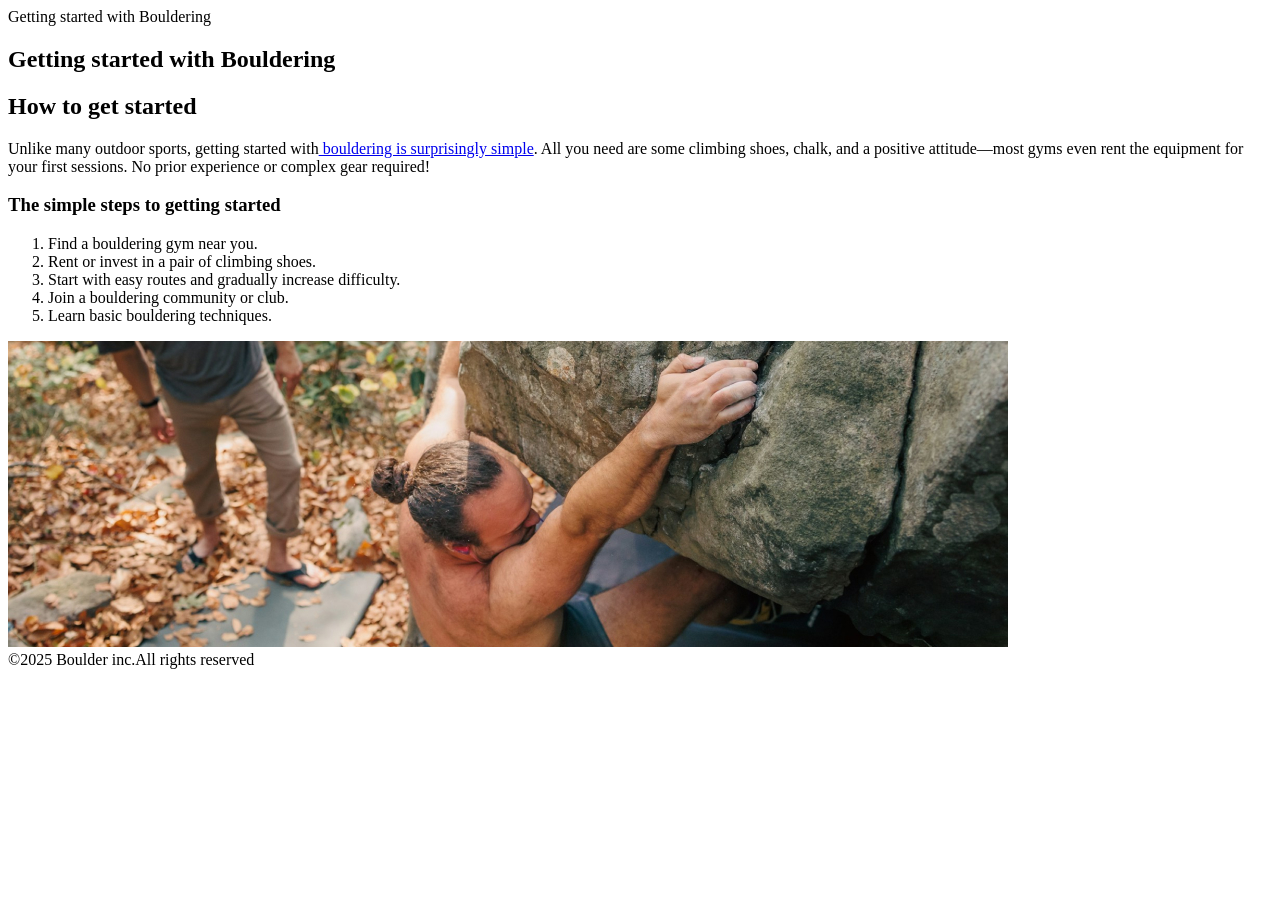
==== index2.html @ b79955f1 "adding pages and css files" ====
<!DOCTYPE html>
<html lang="en">
<head>
    <meta charset="UTF-8">
    <meta name="viewport" content="width=device-width, initial-scale=1.0">
    <title>Bouldering</title>
</head>
<body>
    <header>
        Getting started with Bouldering
    </header>
    <main>
        <section>
            <h1> Getting started with Bouldering</h1>
            <h2>How to get started</h2>
            <p>Unlike many outdoor sports, getting started with<a href="index.html"> bouldering is surprisingly simple</a>. All you need are some climbing shoes, chalk, and a positive attitude—most gyms even rent the equipment for your first sessions. No prior experience or complex gear required!</p>

            <h3>The simple steps to getting started</h3>
            <ol>
                <li>Find a bouldering gym near you.</li>
                <li>Rent or invest in a pair of climbing shoes.
                </li>
                <li>Start with easy routes and gradually increase difficulty.
                </li>
                <li>Join a bouldering community or club.
                </li>
                <li>Learn basic bouldering techniques.</li>
            </ol>
            <img src="images/getting-started-outdoors.jpg" alt="">
        </section>
    </main>
    <footer> &copy;2025 Boulder inc.All rights reserved</footer>
</body>
</html>
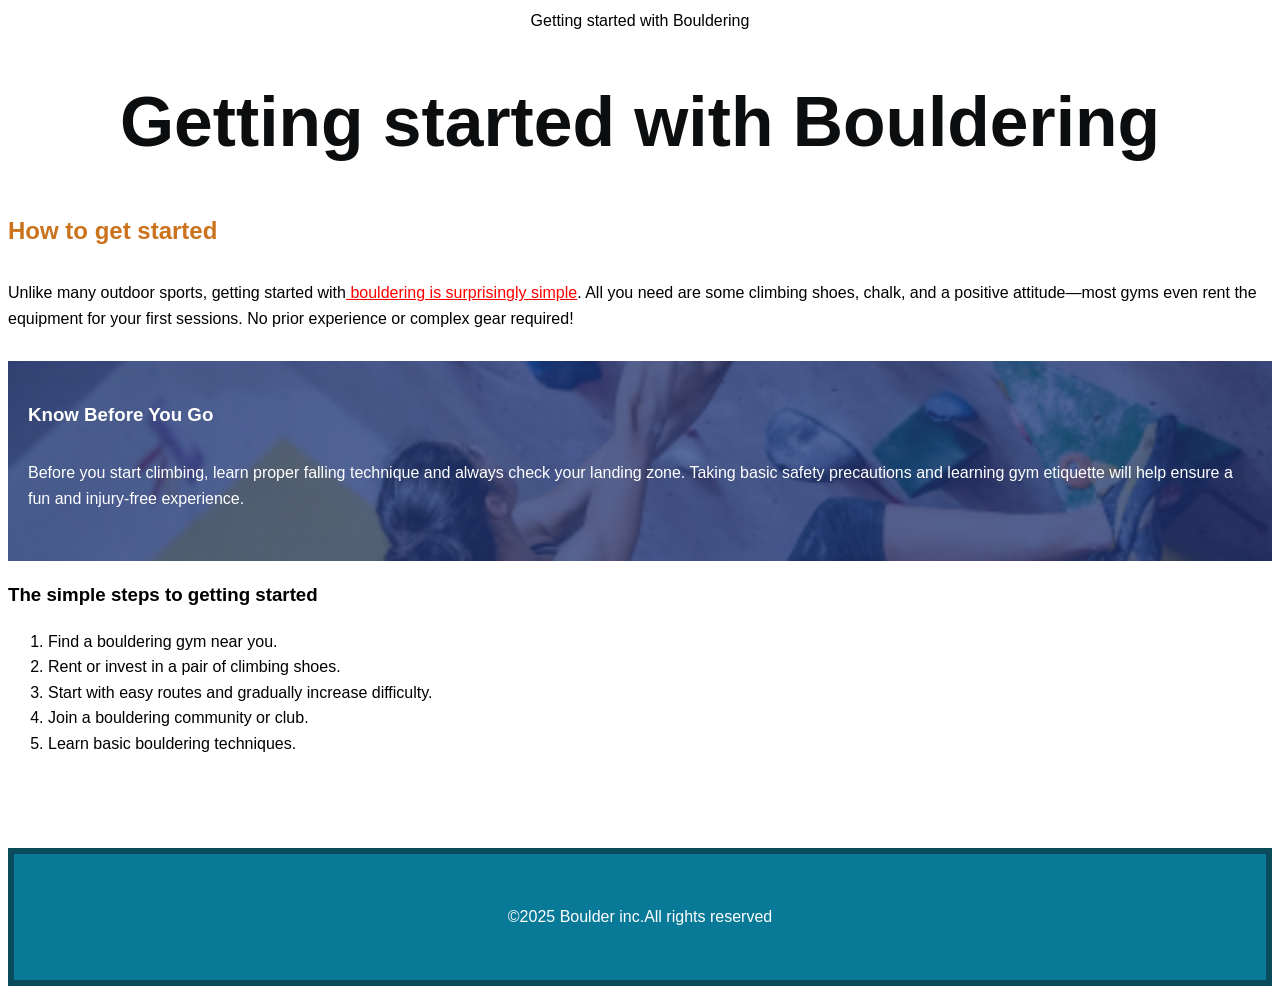
==== commit 7975307e: "adding designs" ====
--- a/index2.html
+++ b/index2.html
@@ -4,6 +4,7 @@
     <meta charset="UTF-8">
     <meta name="viewport" content="width=device-width, initial-scale=1.0">
     <title>Bouldering</title>
+    <link rel="stylesheet" href="style.css">
 </head>
 <body>
     <header>
@@ -11,9 +12,15 @@
     </header>
     <main>
         <section>
+
             <h1> Getting started with Bouldering</h1>
             <h2>How to get started</h2>
             <p>Unlike many outdoor sports, getting started with<a href="index.html"> bouldering is surprisingly simple</a>. All you need are some climbing shoes, chalk, and a positive attitude—most gyms even rent the equipment for your first sessions. No prior experience or complex gear required!</p>
+
+            <div class="climber-bg">
+            <h3> Know Before You Go</h3>
+            <p>Before you start climbing, learn proper falling technique and always check your landing zone. Taking basic safety precautions and learning gym etiquette will help ensure a fun and injury-free experience.</p>
+            </div>
 
             <h3>The simple steps to getting started</h3>
             <ol>
@@ -29,6 +36,7 @@
             <img src="images/getting-started-outdoors.jpg" alt="">
         </section>
     </main>
-    <footer> &copy;2025 Boulder inc.All rights reserved</footer>
+    <footer class="teal-bg"> 
+        <p>&copy;2025 Boulder inc.All rights reserved</p></footer>
 </body>
 </html>
--- a/style.css
+++ b/style.css
@@ -0,0 +1,62 @@
+body {
+    font-family: sans-serif;
+    line-height: 1.6;
+}
+
+header {
+    text-align: center;
+}
+
+h1 {
+    color: #0c0d0e;
+    text-align: center;
+    font-size: 4.35rem;
+    line-height: 0.9;
+}
+
+h2 {
+    color: #cb721c;
+}
+
+p {
+    margin-block: 30px;
+}
+
+section {
+    margin-block: 50px;
+}
+
+footer {
+    background-color: #22466c;
+    color: #ffffff;
+    text-align: center;
+}
+
+a{
+    color:red;
+}
+
+a:visited {
+    color: rgb(4, 137, 17);
+}
+a:hover  {
+    color: rgb(10, 2, 242);
+}
+
+.teal-bg {
+    background-color: #087a98;
+    color: rgb(255, 255, 255);
+    border:#0b4a5a solid 6px;
+    padding: 20px
+}
+.teal-text{
+    color:#087a98;
+}
+.climber-bg{
+    color: #ffffff;
+    padding: 20px;
+    background-image: url("images/bouldering-gym.jpg");
+    background-size: cover;
+    background-position: center;
+
+}
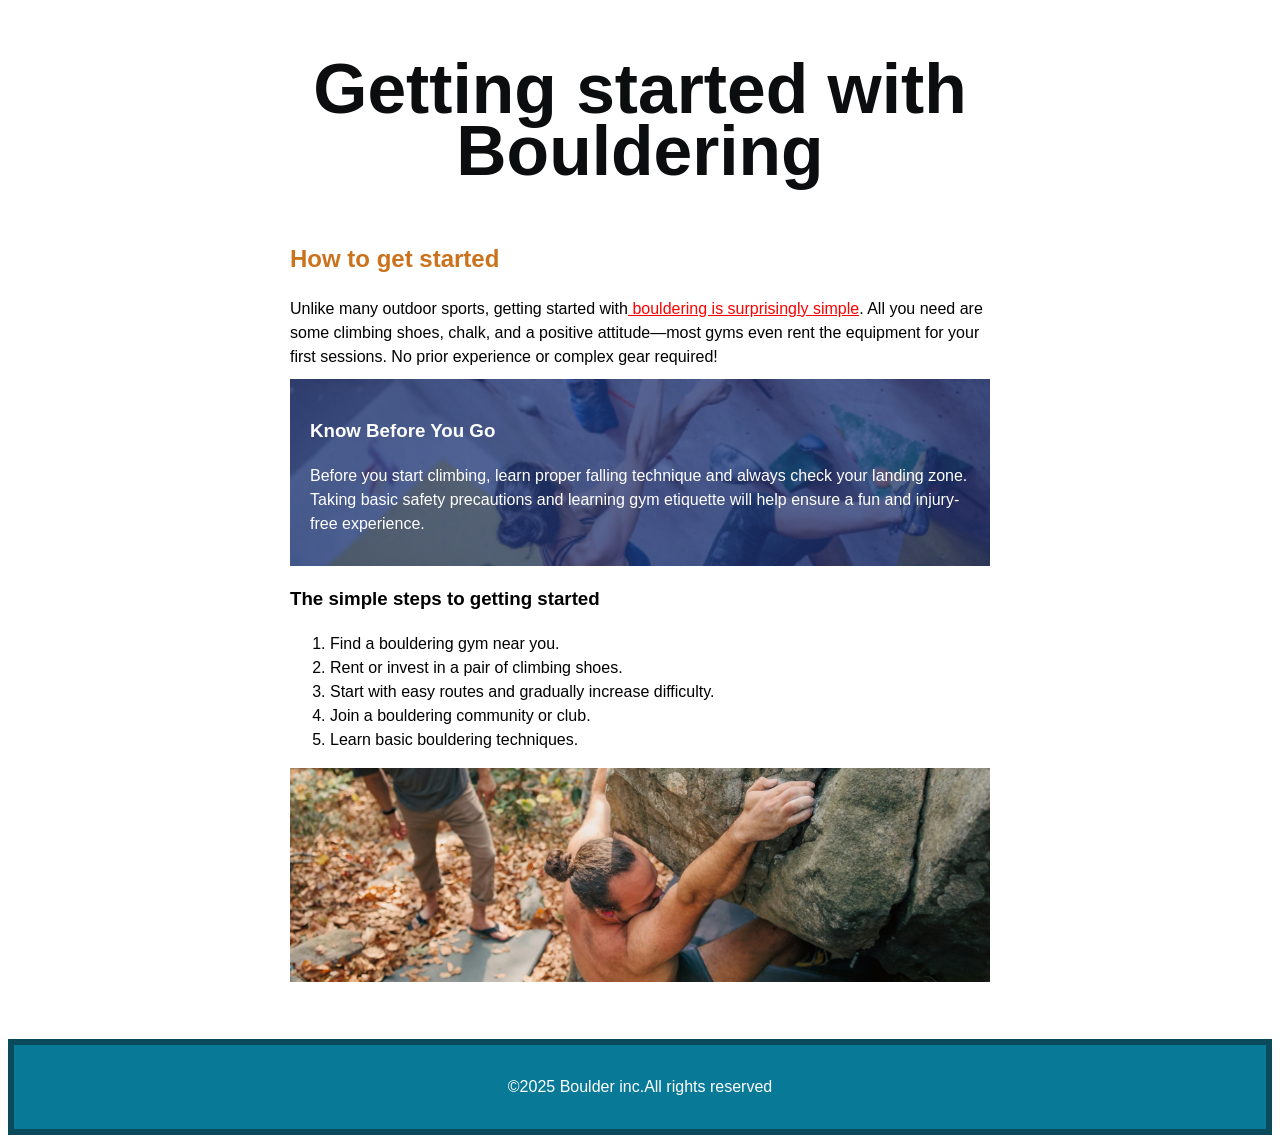
==== commit c4e6d3d1: "added more features" ====
--- a/index2.html
+++ b/index2.html
@@ -6,9 +6,8 @@
     <title>Bouldering</title>
     <link rel="stylesheet" href="style.css">
 </head>
-<body>
+<body><div class="wrapper">
     <header>
-        Getting started with Bouldering
     </header>
     <main>
         <section>
@@ -36,7 +35,9 @@
             <img src="images/getting-started-outdoors.jpg" alt="">
         </section>
     </main>
+     </div>
     <footer class="teal-bg"> 
         <p>&copy;2025 Boulder inc.All rights reserved</p></footer>
+       
 </body>
 </html>
--- a/style.css
+++ b/style.css
@@ -1,6 +1,6 @@
 body {
     font-family: sans-serif;
-    line-height: 1.6;
+    line-height: 1.5;
 }
 
 header {
@@ -19,7 +19,7 @@
 }
 
 p {
-    margin-block: 30px;
+    margin-block: 10px;
 }
 
 section {
@@ -30,6 +30,7 @@
     background-color: #22466c;
     color: #ffffff;
     text-align: center;
+    
 }
 
 a{
@@ -58,5 +59,15 @@
     background-image: url("images/bouldering-gym.jpg");
     background-size: cover;
     background-position: center;
-
+}
+.wrapper {
+    width: 80%;
+    max-width: 700px;
+    margin: 0 auto;
+    margin-inline: auto;
+}
+img {
+    max-width: 100%;
+    height: auto;
+    min-height: auto;
 }
